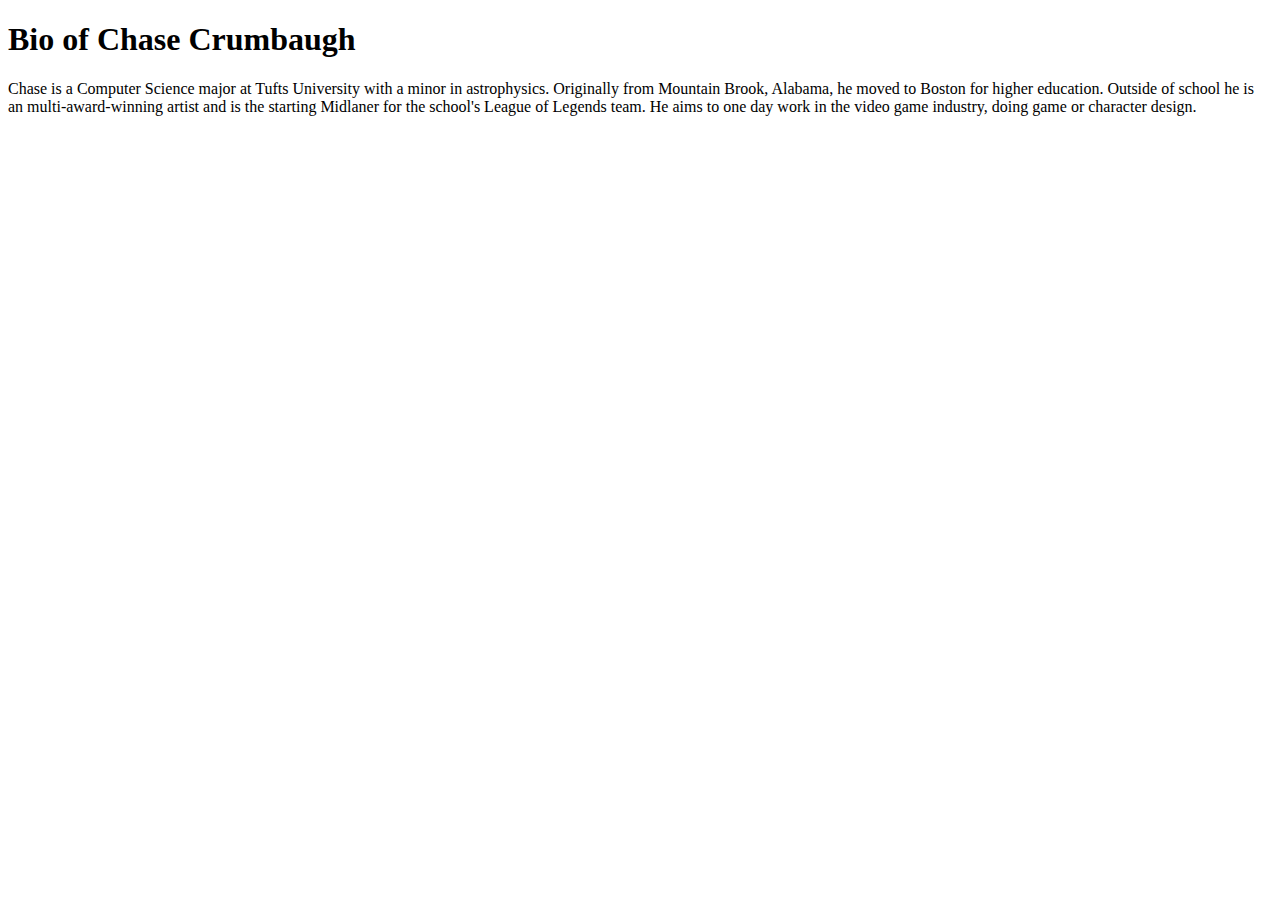
==== comp20/bio.html @ 794566a7 "Fixed heads" ====
<!DOCTYPE html>
<html>

<head><h1>Bio of Chase Crumbaugh</h1></head>

<body>

<p>Chase is a Computer Science major at Tufts University with a minor in astrophysics. Originally from Mountain Brook, Alabama, he moved to Boston for higher education. Outside of school he is an multi-award-winning artist and is the starting Midlaner for the school's League of Legends team. He aims to one day work in the video game industry, doing game or character design.</p>

</body>
</html>
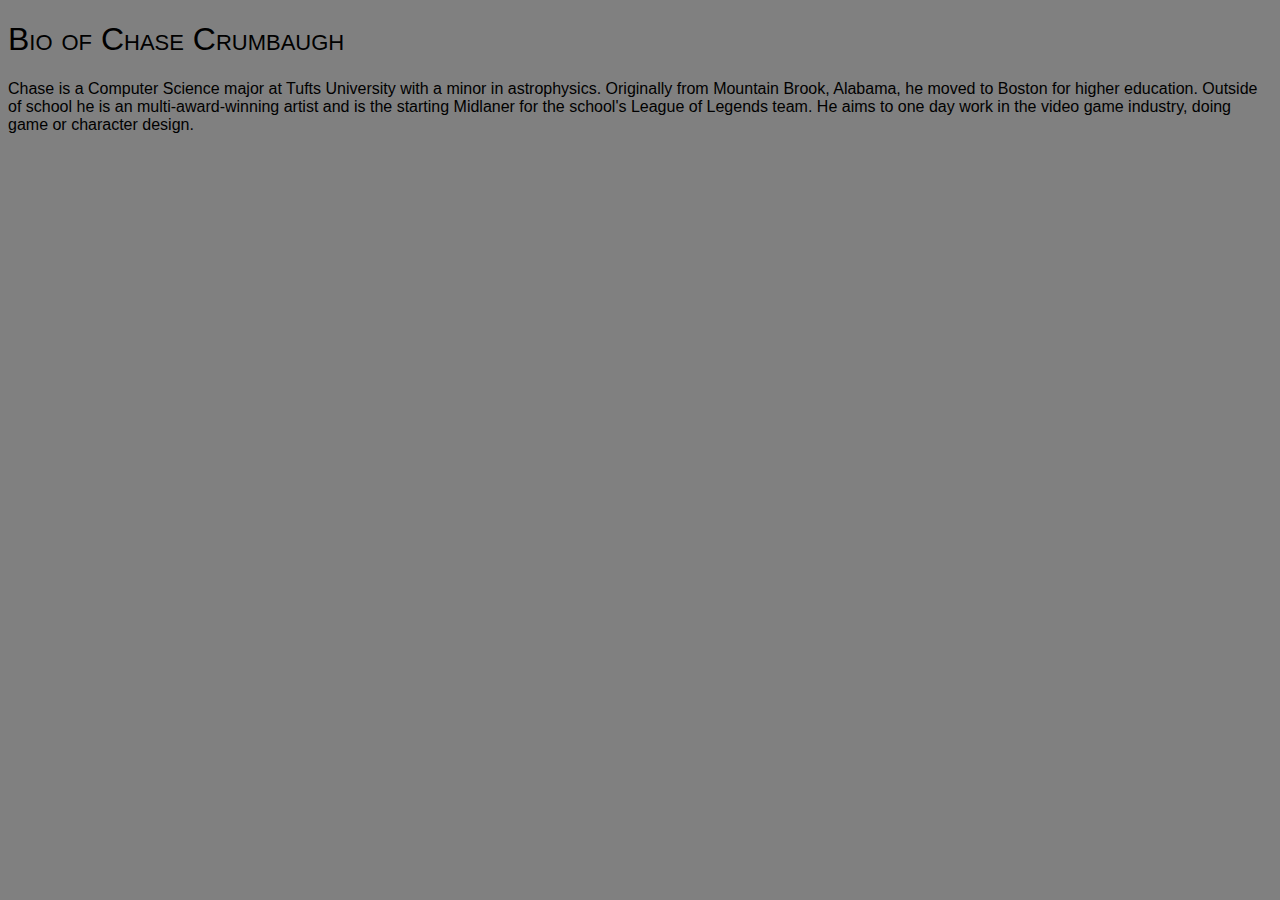
==== commit ab2cbbff: "fixed css import" ====
--- a/comp20/bio.html
+++ b/comp20/bio.html
@@ -1,7 +1,10 @@
 <!DOCTYPE html>
 <html>
 
-<head><h1>Bio of Chase Crumbaugh</h1></head>
+<head>
+	<link rel="stylesheet" type="text/css" href="../style1.css">
+	<h1>Bio of Chase Crumbaugh</h1>
+</head>
 
 <body>
 
--- a/style1.css
+++ b/style1.css
@@ -0,0 +1,6 @@
+h1 { font-variant: small-caps; font-weight: lighter }
+div.img { width: 200; height: 400 }
+body { background-color: grey; font-family: helvetica }
+
+
+
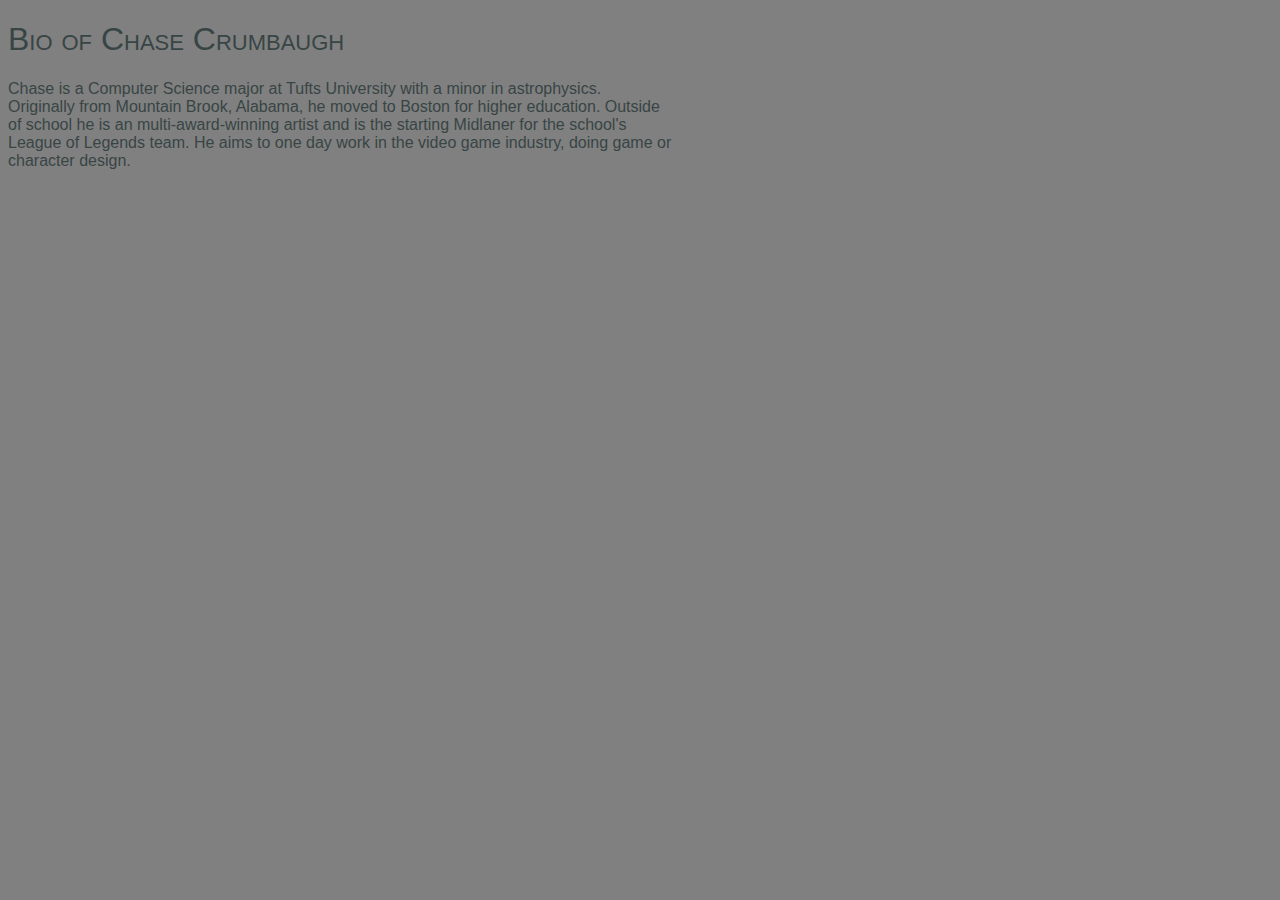
==== commit b9aff5bf: "fixed validator errors" ====
--- a/comp20/bio.html
+++ b/comp20/bio.html
@@ -3,12 +3,13 @@
 
 <head>
 	<link rel="stylesheet" type="text/css" href="../style1.css">
-	<h1>Bio of Chase Crumbaugh</h1>
+	<title>Bio of Chase Crumbaugh</title>
 </head>
 
 <body>
+<h1>Bio of Chase Crumbaugh</h1>
 
-<p>Chase is a Computer Science major at Tufts University with a minor in astrophysics. Originally from Mountain Brook, Alabama, he moved to Boston for higher education. Outside of school he is an multi-award-winning artist and is the starting Midlaner for the school's League of Legends team. He aims to one day work in the video game industry, doing game or character design.</p>
+<p>Chase is a Computer Science major at Tufts University with a minor in astrophysics.<br> Originally from Mountain Brook, Alabama, he moved to Boston for higher education. Outside<br>of school he is an multi-award-winning artist and is the starting Midlaner for the school's<br>League of Legends team. He aims to one day work in the video game industry, doing game or<br>character design.</p>
 
 </body>
 </html>
--- a/style1.css
+++ b/style1.css
@@ -1,6 +1,7 @@
-h1 { font-variant: small-caps; font-weight: lighter }
-div.img { width: 200; height: 400 }
-body { background-color: grey; font-family: helvetica }
+h1 { font-variant: small-caps; font-weight: lighter; color: #384545 }
+body { background-color: grey; font-family: helvetica; color: #384545 }
+a:link { color: #6A9C9B }
+a:visited { color: #384545 }
+a:hover { color:  #8DB8B7}
 
 
-
